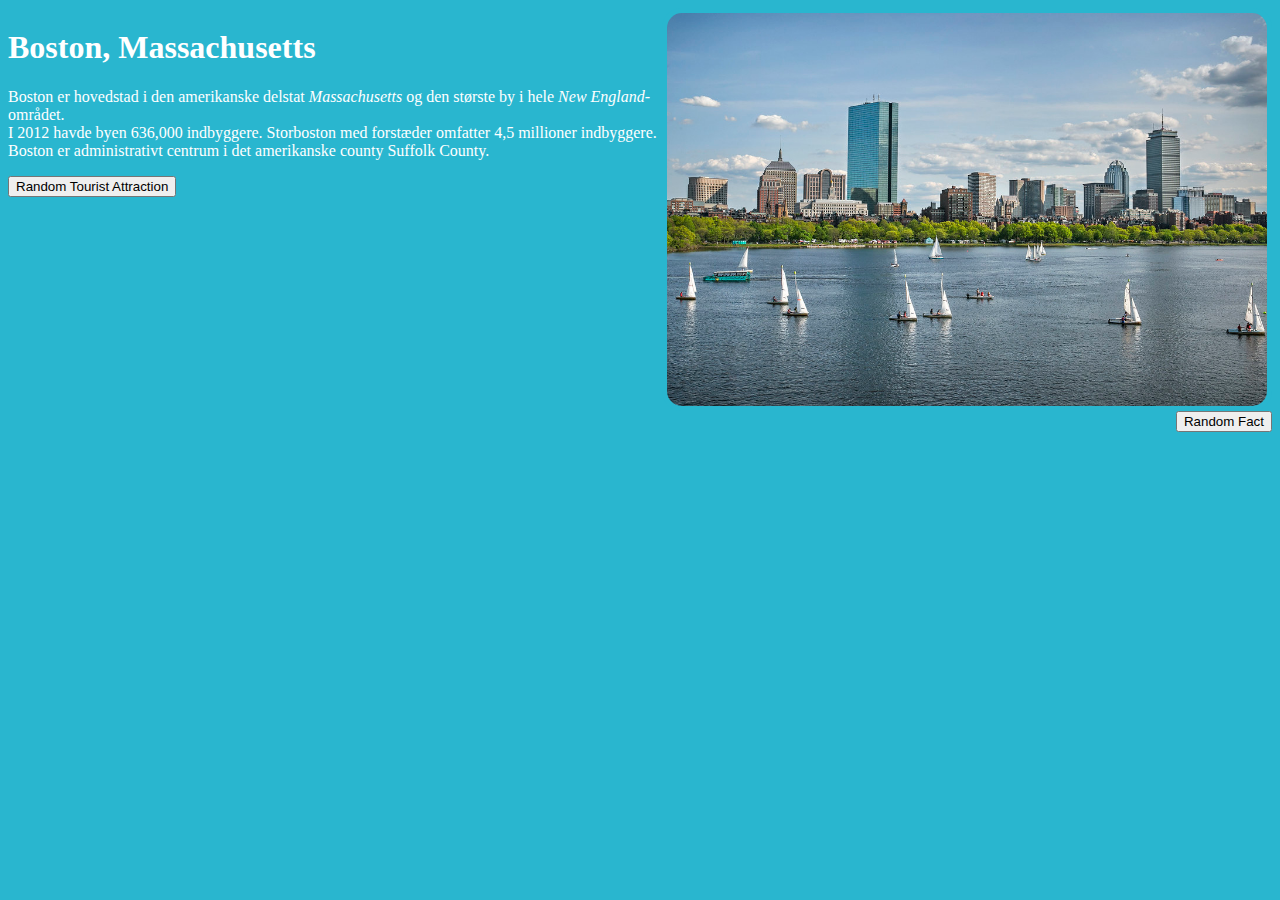
==== index.html @ c226700e "Update index.html" ====
<!DOCTYPE html>
<style>
  #bostonImage {
    width: 600px;
    height: auto;
    border-color: black;
    border: 5px solid #29b6cf;
    float: right;
    border-radius: 20px;
  }
  #pageTitle {
    size: 20px;
    color: white;
    float: left;
    font-family: "Times New Roman";
  }
  #pageUndertitle {
    size: 10px;
    color: white;
    font-family: "Times New Roman";
    clear: left;
  }
  #randomFact {
    color: white;
    size: 10px;
    font-family: "Times New Roman";
  }
  body {
    background-color: #29b6cf;
  }
  .mapcontainer {
    display: none;
    border-radius: 20px;
  }
</style>
<html>
  <head>
    <title>Boston 3y</title>
  </head>
  <body>
    <!-- Dette er hoveddelen af hjemmesiden -->
    <img id="bostonImage" src="imageBoston.jpg">
    <h1 id="pageTitle">Boston, Massachusetts</h1>
    <p id="pageUndertitle">Boston er hovedstad i den amerikanske delstat <i>Massachusetts</i> og den største by i hele <i>New England</i>-området. <br>I 2012 havde byen 636,000 indbyggere. Storboston med forstæder omfatter 4,5 millioner indbyggere. <br>Boston er administrativt centrum i det amerikanske county Suffolk County.</p>

    <button type="button" onclick="randomMaps();">Random Tourist Attraction</button>

    <!-- MAPS -->
    <div style="float: left;" id="mapDiv">
      <!-- Default map -->
      <div class="mapcontainer" id="map1" style="overflow:hidden;width: 700px;position: relative;"><iframe id="gmap" width="700" height="440" src="https://maps.google.com/maps?width=700&amp;height=440&amp;hl=en&amp;q=Boston%2C%20Massachusetts+(Boston)&amp;ie=UTF8&amp;t=&amp;z=12&amp;iwloc=B&amp;output=embed" frameborder="0" scrolling="no" marginheight="0" marginwidth="0"></iframe></div>

      <!-- Fenway Park -->
      <div class="mapcontainer" id="map2" style="overflow:hidden;width: 700px;position: relative;"><iframe id="gmap" width="700" height="440" src="https://maps.google.com/maps?width=700&amp;height=440&amp;hl=en&amp;q=Fenway%20Park+(Boston)&amp;ie=UTF8&amp;t=&amp;z=12&amp;iwloc=B&amp;output=embed" frameborder="0" scrolling="no" marginheight="0" marginwidth="0"></iframe></div>

      <!-- Harvard -->
      <div class="mapcontainer" id="map3" style="overflow:hidden;width: 700px;position: relative;"><iframe id="gmap" width="700" height="440" src="https://maps.google.com/maps?width=700&amp;height=440&amp;hl=en&amp;q=Harvard%20University+(Boston)&amp;ie=UTF8&amp;t=&amp;z=12&amp;iwloc=B&amp;output=embed" frameborder="0" scrolling="no" marginheight="0" marginwidth="0"></iframe></div>

      <!-- MIT -->
      <div class="mapcontainer" id="map4" style="overflow:hidden;width: 700px;position: relative;"><iframe id="gmap" width="700" height="440" src="https://maps.google.com/maps?width=700&amp;height=440&amp;hl=en&amp;q=MIT+(Boston)&amp;ie=UTF8&amp;t=&amp;z=12&amp;iwloc=B&amp;output=embed" frameborder="0" scrolling="no" marginheight="0" marginwidth="0"></iframe></div>

      <!-- Boston Common -->
      <div class="mapcontainer" id="map5" style="overflow:hidden;width: 700px;position: relative;"><iframe id="gmap" width="700" height="440" src="https://maps.google.com/maps?width=700&amp;height=440&amp;hl=en&amp;q=boston%20common+(Boston)&amp;ie=UTF8&amp;t=&amp;z=12&amp;iwloc=B&amp;output=embed" frameborder="0" scrolling="no" marginheight="0" marginwidth="0"></iframe></div>

      <!-- Museum of Science -->
      <div class="mapcontainer" id="map6" style="overflow:hidden;width: 700px;position: relative;"><iframe id="gmap" width="700" height="440" src="https://maps.google.com/maps?width=700&amp;height=440&amp;hl=en&amp;q=museum%20of%20science%20boston+(Boston)&amp;ie=UTF8&amp;t=&amp;z=12&amp;iwloc=B&amp;output=embed" frameborder="0" scrolling="no" marginheight="0" marginwidth="0"></iframe></div>

      <!-- JFK Presidential Museum -->
      <div class="mapcontainer" id="map7" style="overflow:hidden;width: 700px;position: relative;"><iframe id="gmap" width="700" height="440" src="https://maps.google.com/maps?width=700&amp;height=440&amp;hl=en&amp;q=jfk%20museum+(Boston)&amp;ie=UTF8&amp;t=&amp;z=12&amp;iwloc=B&amp;output=embed" frameborder="0" scrolling="no" marginheight="0" marginwidth="0"></iframe></div>

      <!-- New England Aquarium -->
      <div class="mapcontainer" id="map8" style="overflow:hidden;width: 700px;position: relative;"><iframe id="gmap" width="700" height="440" src="https://maps.google.com/maps?width=700&amp;height=440&amp;hl=en&amp;q=new%20england%20aquarium+(Boston)&amp;ie=UTF8&amp;t=&amp;z=12&amp;iwloc=B&amp;output=embed" frameborder="0" scrolling="no" marginheight="0" marginwidth="0"></iframe></div>
    </div>
    <!-- Random Fact -->
    <button type="button" onclick="randomFact();" style="float: right;">Random Fact</button>
    <p id="randomFact" style="clear: right; float: right;"></p>
  </body>
</html>
<script>

  var fact = document.getElementById("randomFact");
  var lastNumber = 0;

  var facts = [
  "Boston is actually named after a town in England",
  "The first American lighthouse was built in Boston Harbor in 1716",
  "Boston is home to the oldest public park in the U.S.",
  "'Happy Hours' are against the law",
  "The Fig Newton is named after a Boston suburb",
  "The Red Sox have a patent on a color",
  "Boston was home to the first U.S. chocolate factory",
  "A deadly wave of molasses once flooded the North End",
  "In turn-of-the-century Boston, you didn’t need to take a test to receive a driver’s license",
  "The first U.S. subway was built here",
  "Beantown really is about baked beans",
  "You can drive 90 feet below the earth’s surface in Boston",
  "Christmas was once banned",
  "Boston is home to the first U.S. public beach",
  "Boston gave us candlepin bowling",
  "$100 million in paintings was stolen from a Boston museum",
  "Some of Hollywood’s most recognizable stars are Bostonians",
  "Bostonians get the weather from a skyscraper"
];

  document.getElementById("map1").style.display = "inline";

  function randomFact() {
    fact.innerHTML = facts[Math.floor(Math.random() * facts.length)];
  }

  function getRandomInt(min, max) {
    min = Math.ceil(min);
    max = Math.floor(max);
    return Math.floor(Math.random() * (max - min + 1)) + min;
  }

  function randomMaps() {
    var mapContainers = document.getElementsByClassName("mapcontainer");
    for(var i = 0; i < mapContainers.length; i++) {
      mapContainers[i].style.display = "none";
    }
    var thisMap = document.getElementById("map" + getRandomInt(2,8));
    thisMap.style.display = "block";
  }
</script>
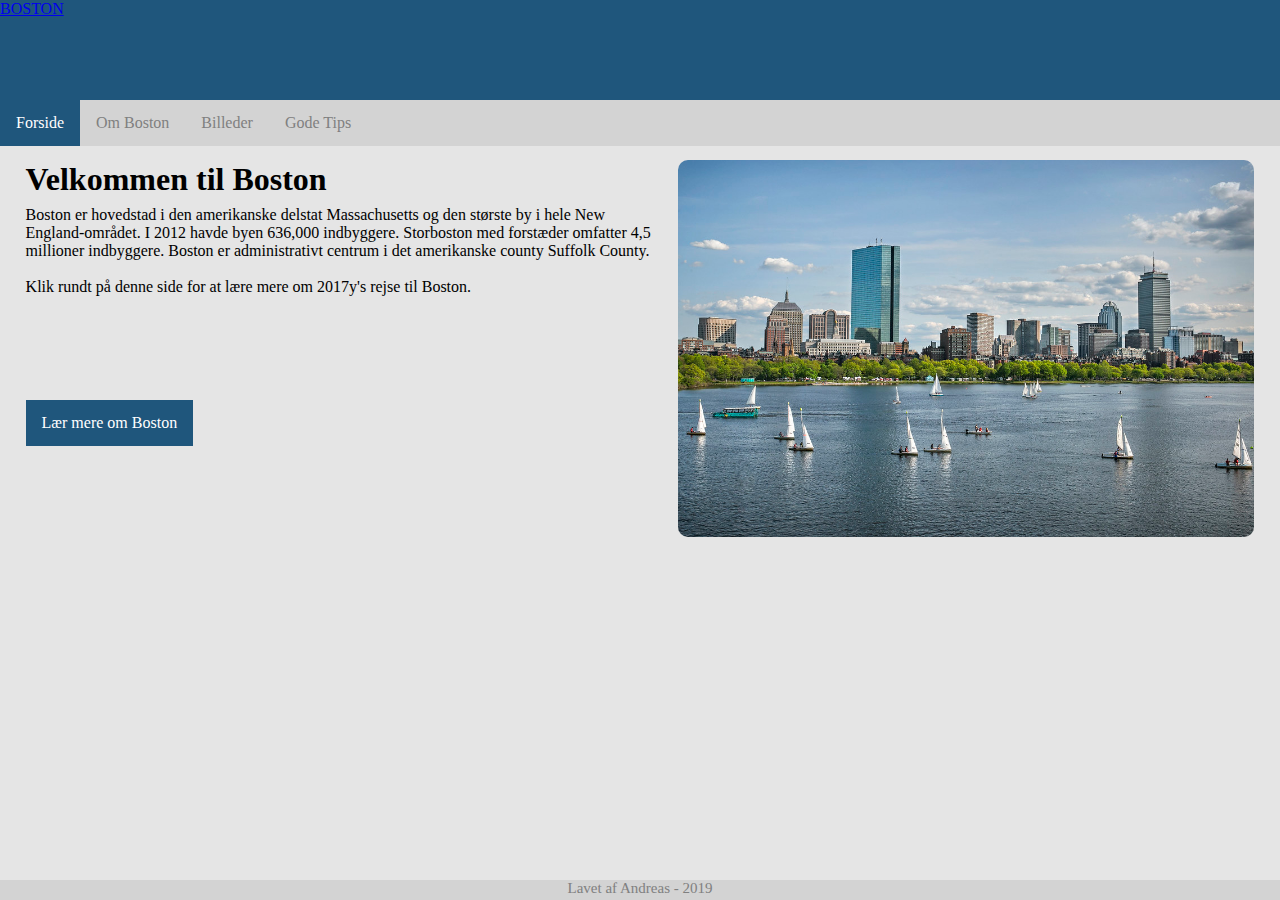
==== commit 816eea51: "Add files via upload" ====
--- a/index.html
+++ b/index.html
@@ -1,125 +1,153 @@
 <!DOCTYPE html>
 <style>
   #bostonImage {
-    width: 600px;
+    width: 45vw;
     height: auto;
-    border-color: black;
-    border: 5px solid #29b6cf;
-    float: right;
-    border-radius: 20px;
-  }
-  #pageTitle {
-    size: 20px;
-    color: white;
-    float: left;
-    font-family: "Times New Roman";
-  }
-  #pageUndertitle {
-    size: 10px;
-    color: white;
-    font-family: "Times New Roman";
-    clear: left;
-  }
-  #randomFact {
-    color: white;
-    size: 10px;
-    font-family: "Times New Roman";
+    right: 2%;
+    border-radius: 10px;
+    position: absolute;
+    top: 160px;
+    z-index: -1;
   }
   body {
-    background-color: #29b6cf;
+    background-color: #E5E5E5;
   }
-  .mapcontainer {
-    display: none;
-    border-radius: 20px;
+  #header {
+    background-color: #1F567C;
+    position: fixed;
+    left: 0%;
+    top: 0%;
+    width: 100vw;
+    height: 100px;
+    margin: 0px;
+    z-index: 1;
+  }
+  #navigation {
+    background-color: lightgray;
+    position: fixed;
+    top: 100px;
+    width: 100vw;
+    left: 0%;
+    height: 46px;
+    margin: 0px;
+    padding: 0px;
+    z-index: 1;
+  }
+  .weatherwidget-io {
+    margin: 0px;
+  }
+  div.footer {
+    background-color: lightgray;
+    position: fixed;
+    bottom: 0px;
+    width: 100vw;
+    left: 0%;
+    height: 20px;
+    margin: 0px;
+    padding: 0px;
+    z-index: 1;
+  }
+  p.footer {
+    color: gray;
+    font-size: 15px;
+    font-family: Cambria;
+    text-align: center;
+    margin: 0px;
+    padding: 0px;
+  }
+  ul {
+    list-style-type: none;
+    margin: 0px;
+    padding: 0px;
+    overflow: hidden;
+  }
+  li {
+    float: left;
+  }
+  li a {
+    display: block;
+    padding: 8px;
+    color: gray;
+    text-align: center;
+    padding: 14px 16px;
+    text-decoration: none;
+    font-family: Cambria;
+  }
+  li a:hover {
+    background-color: #acacac;
+    color: white;
+  }
+  .active {
+    background-color: #1F567C;
+    color: white;
+  }
+  h1 {
+    font-family: Cambria;
+  }
+  #title {
+    top: 140px;
+    left: 2%;
+    position: absolute;
+  }
+  #hovedtekst {
+    border: 3px;
+    position: absolute;
+    top: 190px;
+    left: 2%;
+    width: 50vw;
+    z-index: -1;
+  }
+  p {
+    font-family: Cambria;
+  }
+  #learnMore {
+    position: absolute;
+    display: block;
+    clear: both;
+    padding: 8px;
+    background-color: #1F567C;
+    color: white;
+    text-align: center;
+    padding: 14px 16px;
+    text-decoration: none;
+    font-family: Cambria;
+    top: 400px;
+    left: 2%;
+  }
+  #learnMore:hover {
+    background-color: #acacac;
+
   }
 </style>
 <html>
   <head>
-    <title>Boston 3y</title>
+    <title>Boston 2017y</title>
   </head>
   <body>
-    <!-- Dette er hoveddelen af hjemmesiden -->
-    <img id="bostonImage" src="imageBoston.jpg">
-    <h1 id="pageTitle">Boston, Massachusetts</h1>
-    <p id="pageUndertitle">Boston er hovedstad i den amerikanske delstat <i>Massachusetts</i> og den største by i hele <i>New England</i>-området. <br>I 2012 havde byen 636,000 indbyggere. Storboston med forstæder omfatter 4,5 millioner indbyggere. <br>Boston er administrativt centrum i det amerikanske county Suffolk County.</p>
-
-    <button type="button" onclick="randomMaps();">Random Tourist Attraction</button>
-
-    <!-- MAPS -->
-    <div style="float: left;" id="mapDiv">
-      <!-- Default map -->
-      <div class="mapcontainer" id="map1" style="overflow:hidden;width: 700px;position: relative;"><iframe id="gmap" width="700" height="440" src="https://maps.google.com/maps?width=700&amp;height=440&amp;hl=en&amp;q=Boston%2C%20Massachusetts+(Boston)&amp;ie=UTF8&amp;t=&amp;z=12&amp;iwloc=B&amp;output=embed" frameborder="0" scrolling="no" marginheight="0" marginwidth="0"></iframe></div>
-
-      <!-- Fenway Park -->
-      <div class="mapcontainer" id="map2" style="overflow:hidden;width: 700px;position: relative;"><iframe id="gmap" width="700" height="440" src="https://maps.google.com/maps?width=700&amp;height=440&amp;hl=en&amp;q=Fenway%20Park+(Boston)&amp;ie=UTF8&amp;t=&amp;z=12&amp;iwloc=B&amp;output=embed" frameborder="0" scrolling="no" marginheight="0" marginwidth="0"></iframe></div>
-
-      <!-- Harvard -->
-      <div class="mapcontainer" id="map3" style="overflow:hidden;width: 700px;position: relative;"><iframe id="gmap" width="700" height="440" src="https://maps.google.com/maps?width=700&amp;height=440&amp;hl=en&amp;q=Harvard%20University+(Boston)&amp;ie=UTF8&amp;t=&amp;z=12&amp;iwloc=B&amp;output=embed" frameborder="0" scrolling="no" marginheight="0" marginwidth="0"></iframe></div>
-
-      <!-- MIT -->
-      <div class="mapcontainer" id="map4" style="overflow:hidden;width: 700px;position: relative;"><iframe id="gmap" width="700" height="440" src="https://maps.google.com/maps?width=700&amp;height=440&amp;hl=en&amp;q=MIT+(Boston)&amp;ie=UTF8&amp;t=&amp;z=12&amp;iwloc=B&amp;output=embed" frameborder="0" scrolling="no" marginheight="0" marginwidth="0"></iframe></div>
-
-      <!-- Boston Common -->
-      <div class="mapcontainer" id="map5" style="overflow:hidden;width: 700px;position: relative;"><iframe id="gmap" width="700" height="440" src="https://maps.google.com/maps?width=700&amp;height=440&amp;hl=en&amp;q=boston%20common+(Boston)&amp;ie=UTF8&amp;t=&amp;z=12&amp;iwloc=B&amp;output=embed" frameborder="0" scrolling="no" marginheight="0" marginwidth="0"></iframe></div>
-
-      <!-- Museum of Science -->
-      <div class="mapcontainer" id="map6" style="overflow:hidden;width: 700px;position: relative;"><iframe id="gmap" width="700" height="440" src="https://maps.google.com/maps?width=700&amp;height=440&amp;hl=en&amp;q=museum%20of%20science%20boston+(Boston)&amp;ie=UTF8&amp;t=&amp;z=12&amp;iwloc=B&amp;output=embed" frameborder="0" scrolling="no" marginheight="0" marginwidth="0"></iframe></div>
-
-      <!-- JFK Presidential Museum -->
-      <div class="mapcontainer" id="map7" style="overflow:hidden;width: 700px;position: relative;"><iframe id="gmap" width="700" height="440" src="https://maps.google.com/maps?width=700&amp;height=440&amp;hl=en&amp;q=jfk%20museum+(Boston)&amp;ie=UTF8&amp;t=&amp;z=12&amp;iwloc=B&amp;output=embed" frameborder="0" scrolling="no" marginheight="0" marginwidth="0"></iframe></div>
-
-      <!-- New England Aquarium -->
-      <div class="mapcontainer" id="map8" style="overflow:hidden;width: 700px;position: relative;"><iframe id="gmap" width="700" height="440" src="https://maps.google.com/maps?width=700&amp;height=440&amp;hl=en&amp;q=new%20england%20aquarium+(Boston)&amp;ie=UTF8&amp;t=&amp;z=12&amp;iwloc=B&amp;output=embed" frameborder="0" scrolling="no" marginheight="0" marginwidth="0"></iframe></div>
+    <div id="header">
+      <a class="weatherwidget-io" href="https://forecast7.com/da/42d36n71d06/boston/" data-label_1="BOSTON" data-mode="Current" data-theme="original" >BOSTON</a>
     </div>
-    <!-- Random Fact -->
-    <button type="button" onclick="randomFact();" style="float: right;">Random Fact</button>
-    <p id="randomFact" style="clear: right; float: right;"></p>
+    <div id="navigation">
+      <ul>
+        <li><a href="index.html" class="active">Forside</a></li>
+        <li><a href="om-boston.html">Om Boston</a></li>
+        <li><a href="billeder.html">Billeder</a></li>
+        <li><a href="gode-tips.html">Gode Tips</a></li>
+      </ul>
+    </div>
+    <div class="main">
+      <h1 id="title">Velkommen til Boston</h1>
+      <div id="hovedtekst">
+        <p id="afsnit 1">Boston er hovedstad i den amerikanske delstat Massachusetts og den største by i hele New England-området. I 2012 havde byen 636,000 indbyggere. Storboston med forstæder omfatter 4,5 millioner indbyggere. Boston er administrativt centrum i det amerikanske county Suffolk County. <br><br> Klik rundt på denne side for at lære mere om 2017y's rejse til Boston.</p>
+      </div>
+      <img id="bostonImage" src="imageBoston.jpg">
+      <a id="learnMore" href="om-boston.html">Lær mere om Boston</a>
+    </div>
+    <div class="footer">
+      <p class="footer">Lavet af Andreas - 2019</p>
+    </div>
   </body>
 </html>
 <script>
-
-  var fact = document.getElementById("randomFact");
-  var lastNumber = 0;
-
-  var facts = [
-  "Boston is actually named after a town in England",
-  "The first American lighthouse was built in Boston Harbor in 1716",
-  "Boston is home to the oldest public park in the U.S.",
-  "'Happy Hours' are against the law",
-  "The Fig Newton is named after a Boston suburb",
-  "The Red Sox have a patent on a color",
-  "Boston was home to the first U.S. chocolate factory",
-  "A deadly wave of molasses once flooded the North End",
-  "In turn-of-the-century Boston, you didn’t need to take a test to receive a driver’s license",
-  "The first U.S. subway was built here",
-  "Beantown really is about baked beans",
-  "You can drive 90 feet below the earth’s surface in Boston",
-  "Christmas was once banned",
-  "Boston is home to the first U.S. public beach",
-  "Boston gave us candlepin bowling",
-  "$100 million in paintings was stolen from a Boston museum",
-  "Some of Hollywood’s most recognizable stars are Bostonians",
-  "Bostonians get the weather from a skyscraper"
-];
-
-  document.getElementById("map1").style.display = "inline";
-
-  function randomFact() {
-    fact.innerHTML = facts[Math.floor(Math.random() * facts.length)];
-  }
-
-  function getRandomInt(min, max) {
-    min = Math.ceil(min);
-    max = Math.floor(max);
-    return Math.floor(Math.random() * (max - min + 1)) + min;
-  }
-
-  function randomMaps() {
-    var mapContainers = document.getElementsByClassName("mapcontainer");
-    for(var i = 0; i < mapContainers.length; i++) {
-      mapContainers[i].style.display = "none";
-    }
-    var thisMap = document.getElementById("map" + getRandomInt(2,8));
-    thisMap.style.display = "block";
-  }
+  !function(d,s,id){var js,fjs=d.getElementsByTagName(s)[0];if(!d.getElementById(id)){js=d.createElement(s);js.id=id;js.src='https://weatherwidget.io/js/widget.min.js';fjs.parentNode.insertBefore(js,fjs);}}(document,'script','weatherwidget-io-js');
 </script>
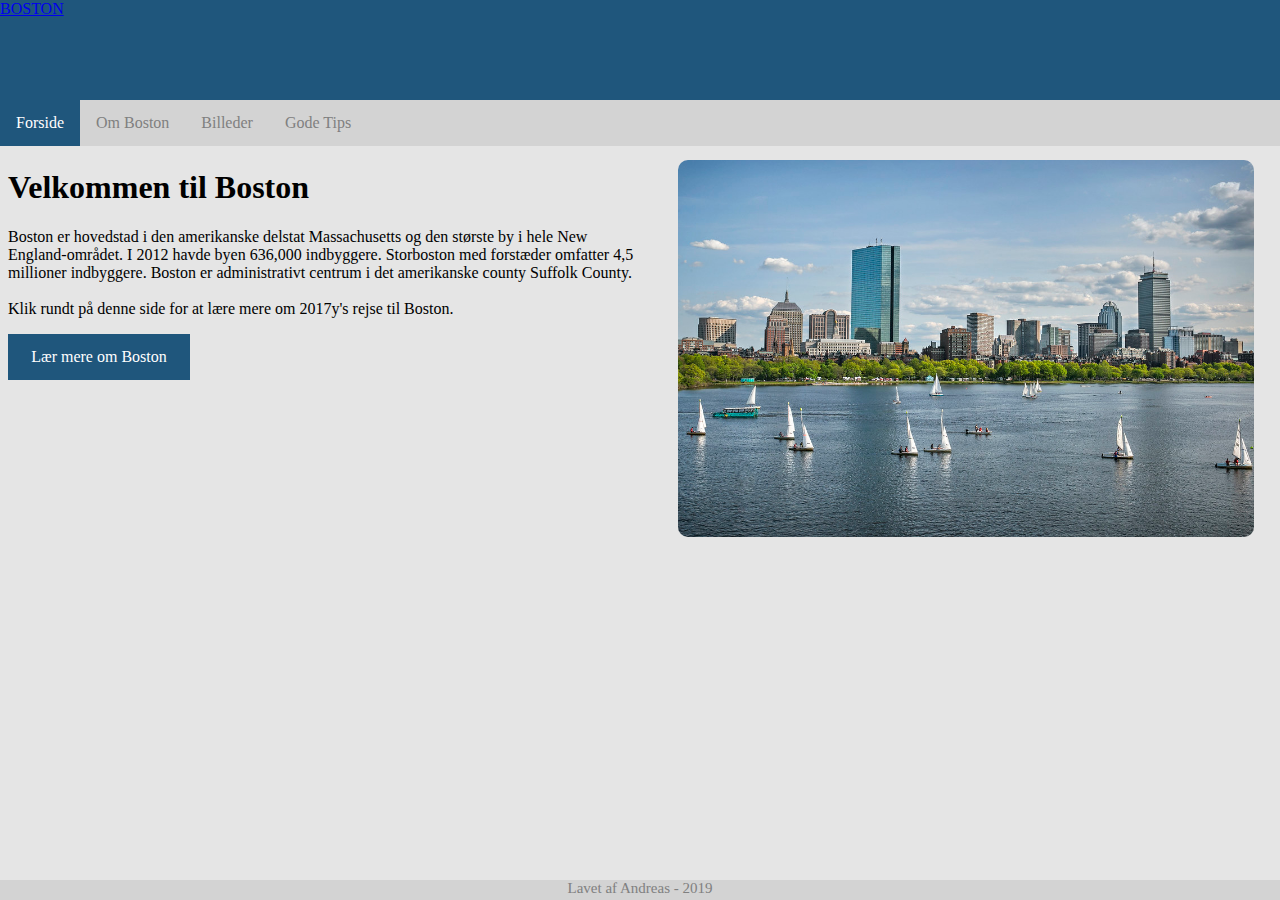
==== commit 393477f9: "Add files via upload" ====
--- a/index.html
+++ b/index.html
@@ -39,9 +39,9 @@
   div.footer {
     background-color: lightgray;
     position: fixed;
-    bottom: 0px;
-    width: 100vw;
-    left: 0%;
+    bottom: 0;
+    width: 100%;
+    left: 0;
     height: 20px;
     margin: 0px;
     padding: 0px;
@@ -85,14 +85,10 @@
     font-family: Cambria;
   }
   #title {
-    top: 140px;
     left: 2%;
-    position: absolute;
   }
   #hovedtekst {
     border: 3px;
-    position: absolute;
-    top: 190px;
     left: 2%;
     width: 50vw;
     z-index: -1;
@@ -101,7 +97,6 @@
     font-family: Cambria;
   }
   #learnMore {
-    position: absolute;
     display: block;
     clear: both;
     padding: 8px;
@@ -111,17 +106,21 @@
     padding: 14px 16px;
     text-decoration: none;
     font-family: Cambria;
-    top: 400px;
     left: 2%;
+    width: 150px;
   }
   #learnMore:hover {
     background-color: #acacac;
-
+  }
+  #headerBuffer {
+    height: 140px;
+    width: 10px;
   }
 </style>
 <html>
   <head>
     <title>Boston 2017y</title>
+    <meta charset="utf-8" />
   </head>
   <body>
     <div id="header">
@@ -129,19 +128,20 @@
     </div>
     <div id="navigation">
       <ul>
-        <li><a href="index.html" class="active">Forside</a></li>
-        <li><a href="om-boston.html">Om Boston</a></li>
-        <li><a href="billeder.html">Billeder</a></li>
-        <li><a href="gode-tips.html">Gode Tips</a></li>
+        <li><a href="https://andreaskjr.github.io/" class="active">Forside</a></li>
+        <li><a href="om-boston">Om Boston</a></li>
+        <li><a href="billeder">Billeder</a></li>
+        <li><a href="gode-tips">Gode Tips</a></li>
       </ul>
     </div>
     <div class="main">
+      <div id="headerBuffer"></div>
       <h1 id="title">Velkommen til Boston</h1>
       <div id="hovedtekst">
         <p id="afsnit 1">Boston er hovedstad i den amerikanske delstat Massachusetts og den største by i hele New England-området. I 2012 havde byen 636,000 indbyggere. Storboston med forstæder omfatter 4,5 millioner indbyggere. Boston er administrativt centrum i det amerikanske county Suffolk County. <br><br> Klik rundt på denne side for at lære mere om 2017y's rejse til Boston.</p>
       </div>
       <img id="bostonImage" src="imageBoston.jpg">
-      <a id="learnMore" href="om-boston.html">Lær mere om Boston</a>
+      <a id="learnMore" href="om-boston">Lær mere om Boston</a>
     </div>
     <div class="footer">
       <p class="footer">Lavet af Andreas - 2019</p>
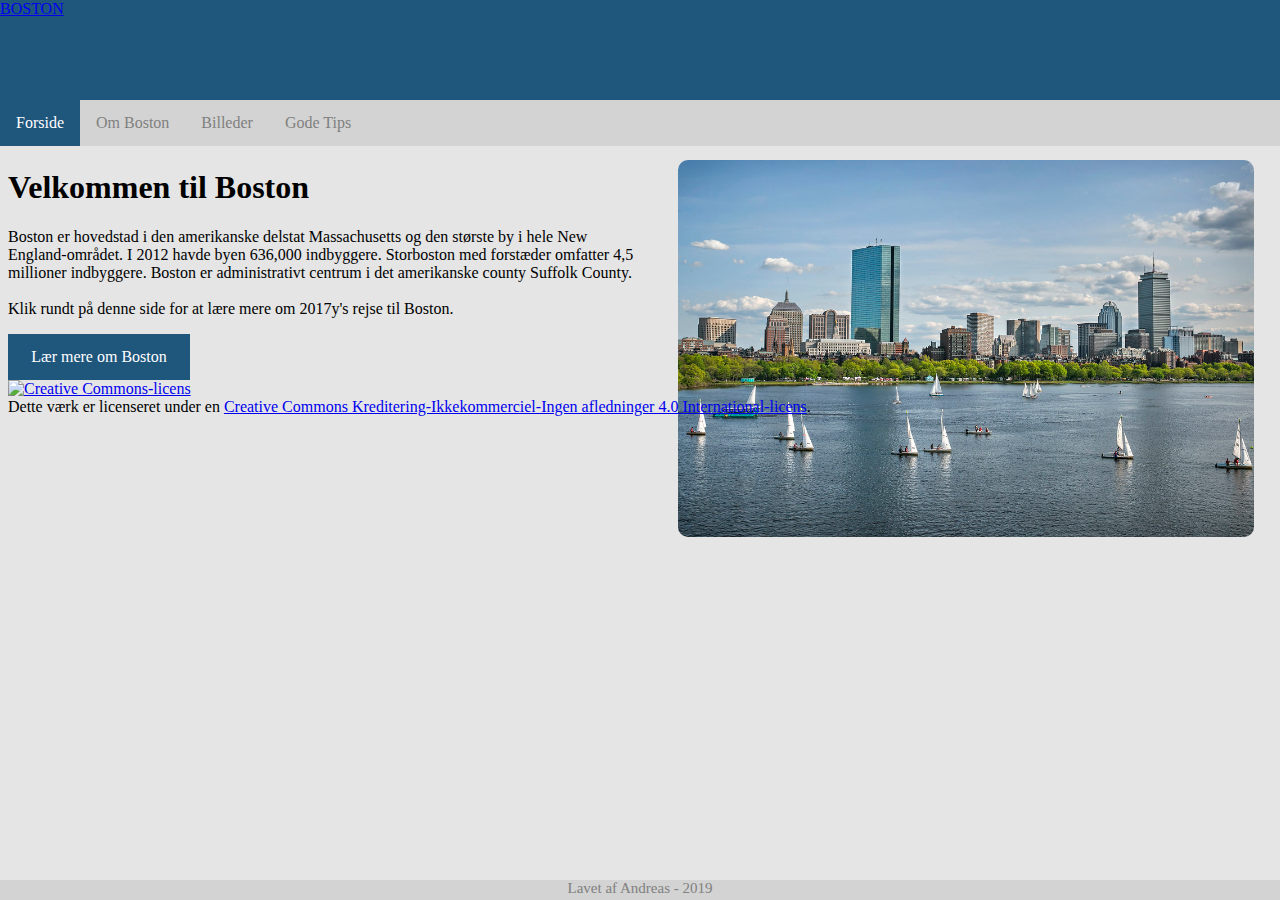
==== commit de9d0f2d: "Update index.html" ====
--- a/index.html
+++ b/index.html
@@ -143,6 +143,7 @@
       <img id="bostonImage" src="imageBoston.jpg">
       <a id="learnMore" href="om-boston">Lær mere om Boston</a>
     </div>
+    <a rel="license" href="http://creativecommons.org/licenses/by-nc-nd/4.0/"><img alt="Creative Commons-licens" style="border-width:0" src="https://i.creativecommons.org/l/by-nc-nd/4.0/88x31.png" /></a><br />Dette værk er licenseret under en <a rel="license" href="http://creativecommons.org/licenses/by-nc-nd/4.0/">Creative Commons Kreditering-Ikkekommerciel-Ingen afledninger 4.0 International-licens</a>.
     <div class="footer">
       <p class="footer">Lavet af Andreas - 2019</p>
     </div>
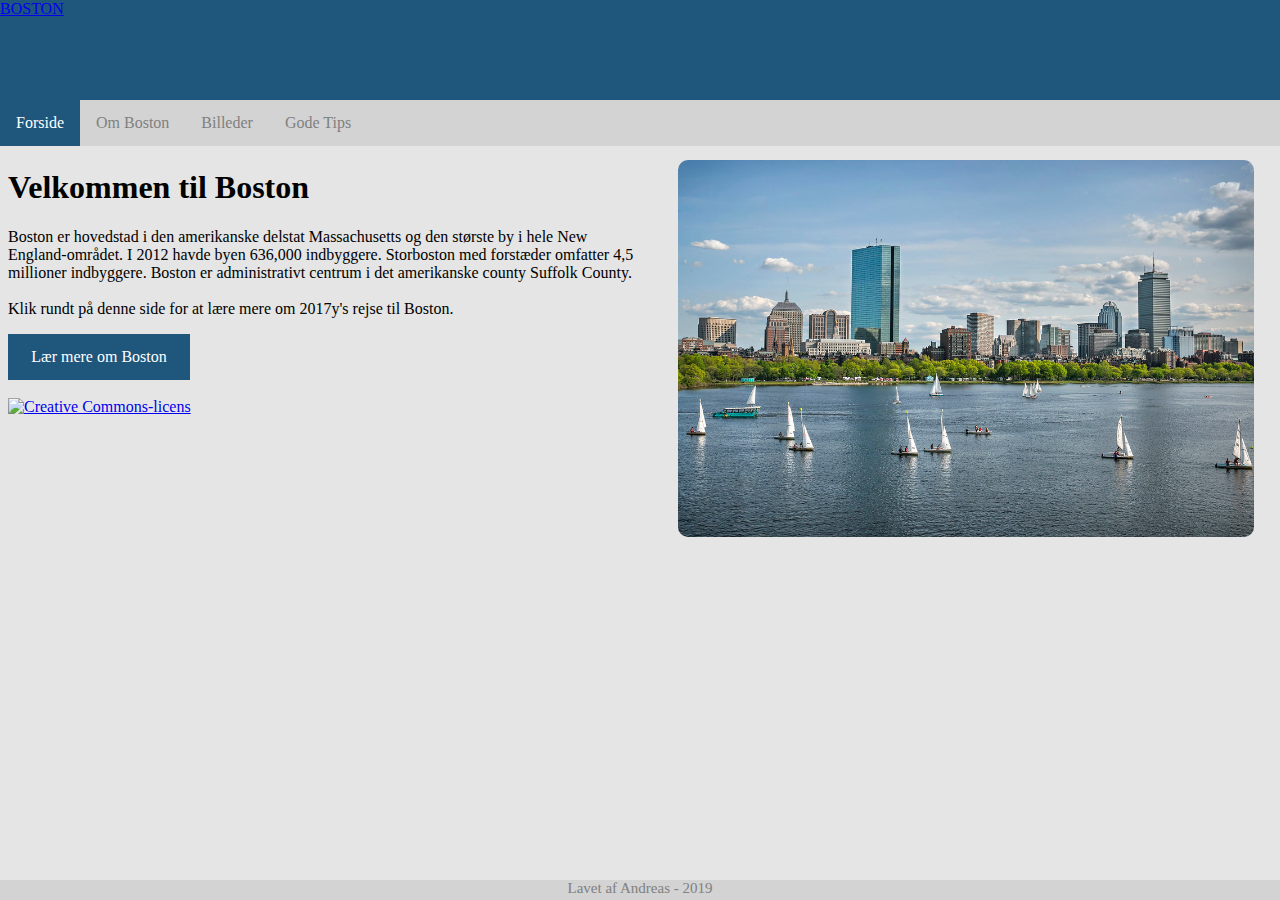
==== commit 96779d5f: "Update index.html" ====
--- a/index.html
+++ b/index.html
@@ -143,7 +143,8 @@
       <img id="bostonImage" src="imageBoston.jpg">
       <a id="learnMore" href="om-boston">Lær mere om Boston</a>
     </div>
-    <a rel="license" href="http://creativecommons.org/licenses/by-nc-nd/4.0/"><img alt="Creative Commons-licens" style="border-width:0" src="https://i.creativecommons.org/l/by-nc-nd/4.0/88x31.png" /></a><br />Dette værk er licenseret under en <a rel="license" href="http://creativecommons.org/licenses/by-nc-nd/4.0/">Creative Commons Kreditering-Ikkekommerciel-Ingen afledninger 4.0 International-licens</a>.
+    <br>
+    <a rel="license" href="http://creativecommons.org/licenses/by-nc-nd/4.0/"><img alt="Creative Commons-licens" style="border-width:0" src="https://i.creativecommons.org/l/by-nc-nd/4.0/88x31.png" /></a>
     <div class="footer">
       <p class="footer">Lavet af Andreas - 2019</p>
     </div>
